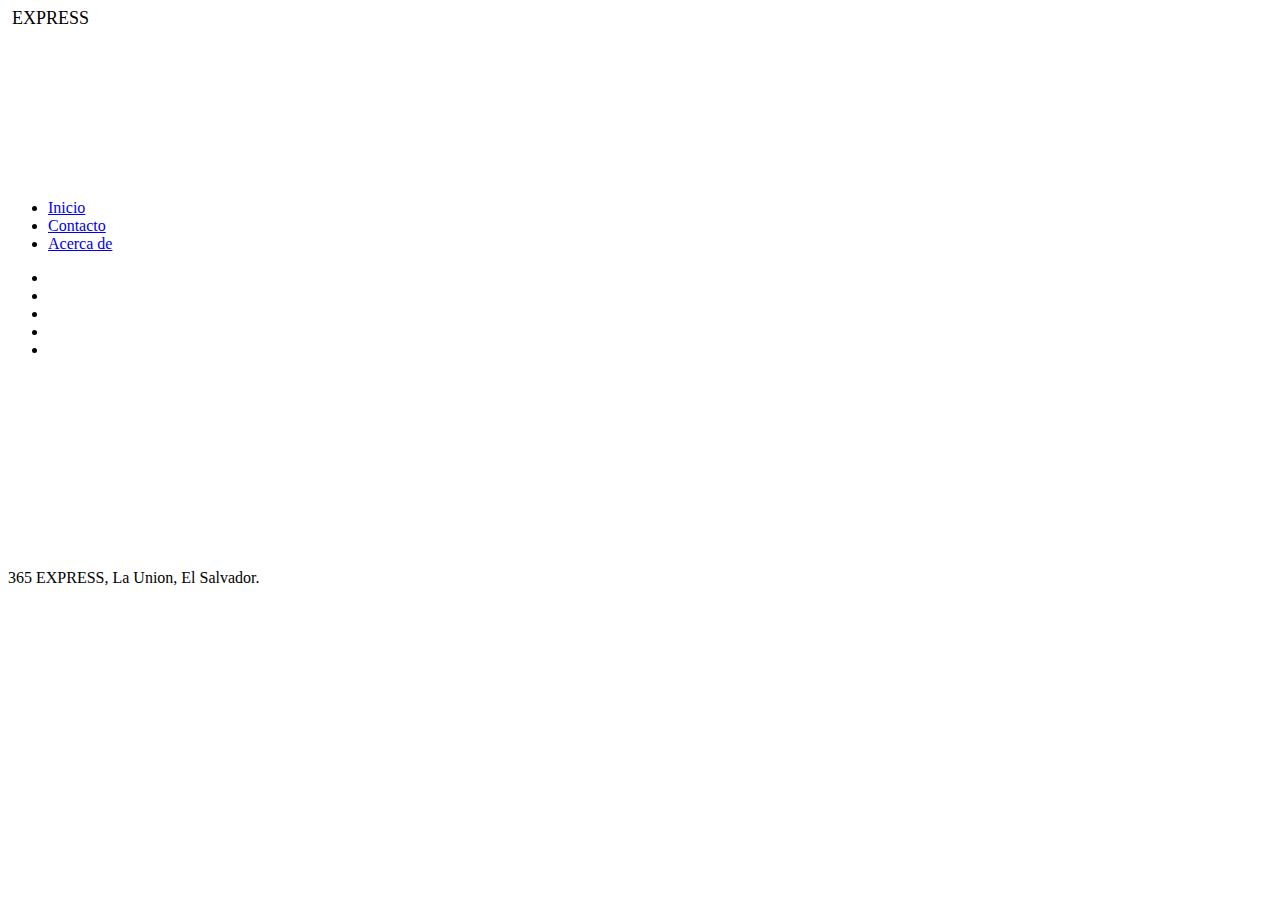
==== acercade/index.html @ 2bbd1d1d "vv" ====
<!DOCTYPE html>
<html lang="es">

<head>
    <meta charset="UTF-8">
    <meta http-equiv="X-UA-Compatible" content="IE=edge">
    <meta name="viewport" content="width=device-width, initial-scale=1.0">
    <title>365 EXPRESS - Principal</title>
    <link rel="stylesheet" href="style.css">
    <script src="main.js"></script>
</head>

<body>
    <header>
        <div class="logo" onclick="mostrar()">
            <img src="imgs/logo.png" alt="" id="logo">
            <span style="font-family: cinvisible; font-size: 18px; margin-top: 5px;">EXPRESS</span>
        </div>
        <div class="hecontact">
            <div id="cart" onclick="carrito()"><svg id="logocarrito"></svg><span id="cartnum"></span></div>
        </div>

    </header>
    <div id="sidebar" class="sidebar">
        <ul class="menu">
            <li><a href="/">Inicio</a></li>
            <li><a href="#">Contacto</a></li>
            <li><a href="#">Acerca de</a></li>
        </ul>
    </div>

    <Main id="main">
        <div id="secarriba">
            <ul id="catlist"></ul>
        </div>
        <div>
            <div id="ofertas" class="slider" style="height: 300px">
                <ul>
                    <li><a href=""><img src="imgs/ofertas/1.jpg" alt=""></a></li>
                    <li><a href=""><img src="imgs/ofertas/2.jpg" alt=""></a></li>
                    <li><a href=""><img src="imgs/ofertas/3.jpg" alt=""></a></li>
                    <li><a href=""><img src="imgs/ofertas/4.jpg" alt=""></a></li>
                    <li><a href=""><img src="imgs/ofertas/2.jpg" alt=""></a></li>
                </ul>
            </div>
        </div>
        <footer>
            <div class="texto">
                365 EXPRESS, La Union, El Salvador.
            </div>
        </footer>
    </Main>
</body>

</html>
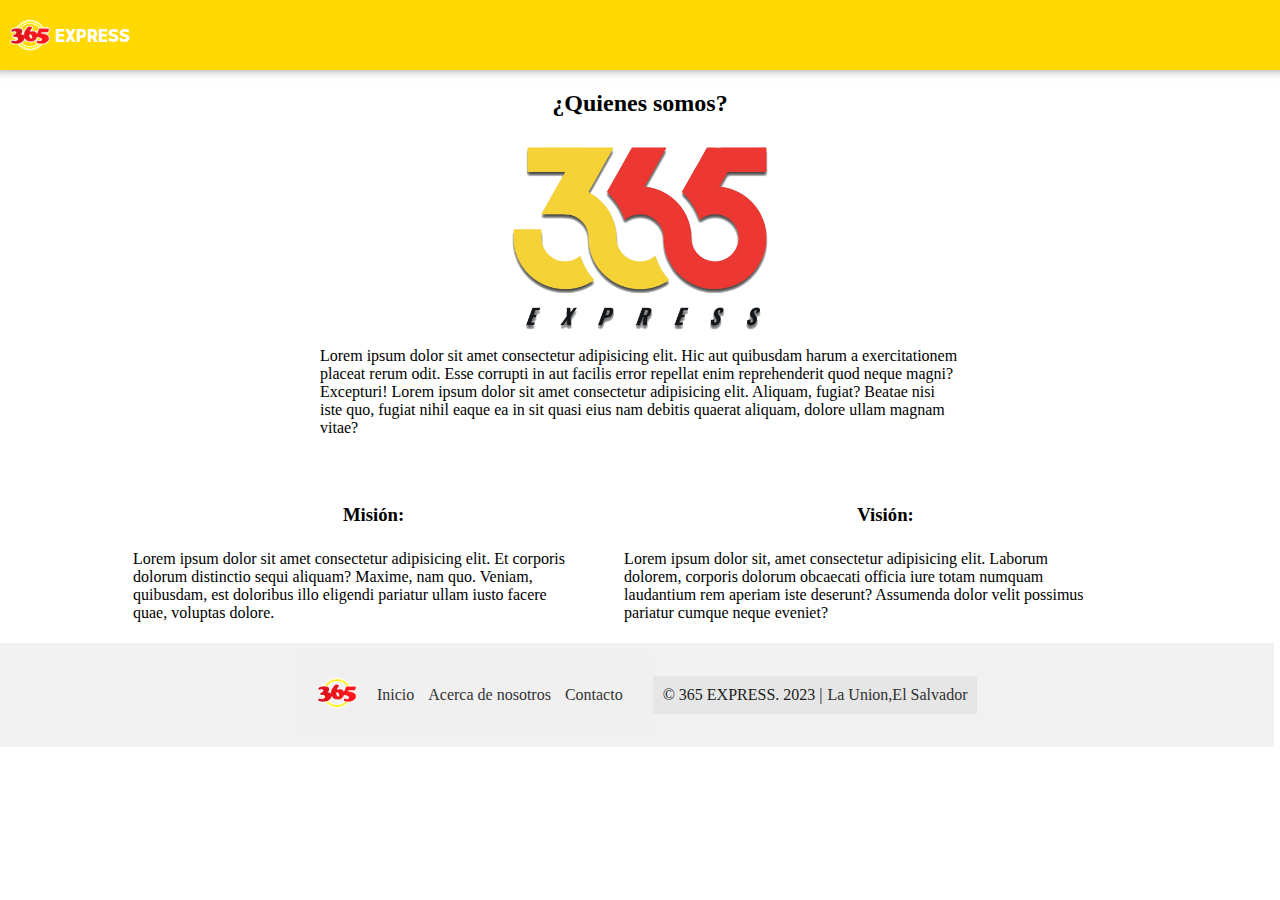
==== commit d7dbbfc5: "updated" ====
--- a/acercade/index.html
+++ b/acercade/index.html
@@ -6,49 +6,77 @@
     <meta http-equiv="X-UA-Compatible" content="IE=edge">
     <meta name="viewport" content="width=device-width, initial-scale=1.0">
     <title>365 EXPRESS - Principal</title>
-    <link rel="stylesheet" href="style.css">
-    <script src="main.js"></script>
+    <link rel="stylesheet" href="/style.css">
+    <script src="/main.js"></script>
 </head>
 
 <body>
     <header>
         <div class="logo" onclick="mostrar()">
-            <img src="imgs/logo.png" alt="" id="logo">
+            <img src="/imgs/logo.png" alt="" id="logo">
             <span style="font-family: cinvisible; font-size: 18px; margin-top: 5px;">EXPRESS</span>
         </div>
         <div class="hecontact">
-            <div id="cart" onclick="carrito()"><svg id="logocarrito"></svg><span id="cartnum"></span></div>
+
         </div>
 
     </header>
     <div id="sidebar" class="sidebar">
         <ul class="menu">
             <li><a href="/">Inicio</a></li>
-            <li><a href="#">Contacto</a></li>
-            <li><a href="#">Acerca de</a></li>
+            <li><a href="/contacto/">Contacto</a></li>
+            <li><a href="/acercade/">Acerca de</a></li>
         </ul>
     </div>
 
     <Main id="main">
-        <div id="secarriba">
-            <ul id="catlist"></ul>
+        <div id="articulo">
+            <h2>¿Quienes somos?</h2>
+            <img src="/imgs/newlogo.png" width="300px">
+            <p>Lorem ipsum dolor sit amet consectetur adipisicing elit. Hic aut quibusdam harum a exercitationem
+                placeat rerum odit. Esse corrupti in aut facilis error repellat enim reprehenderit quod neque magni?
+                Excepturi! Lorem ipsum dolor sit amet consectetur adipisicing elit. Aliquam, fugiat? Beatae nisi
+                iste quo, fugiat nihil eaque ea in sit quasi eius nam debitis quaerat aliquam, dolore ullam magnam
+                vitae?
+            <p>
         </div>
-        <div>
-            <div id="ofertas" class="slider" style="height: 300px">
-                <ul>
-                    <li><a href=""><img src="imgs/ofertas/1.jpg" alt=""></a></li>
-                    <li><a href=""><img src="imgs/ofertas/2.jpg" alt=""></a></li>
-                    <li><a href=""><img src="imgs/ofertas/3.jpg" alt=""></a></li>
-                    <li><a href=""><img src="imgs/ofertas/4.jpg" alt=""></a></li>
-                    <li><a href=""><img src="imgs/ofertas/2.jpg" alt=""></a></li>
-                </ul>
+        <div id="misionvision">
+            <div>
+                <h3>Misión:</h3>
+                <p>Lorem ipsum dolor sit amet consectetur adipisicing elit. Et corporis dolorum distinctio sequi
+                    aliquam?
+                    Maxime, nam quo. Veniam, quibusdam, est doloribus illo eligendi pariatur ullam iusto facere quae,
+                    voluptas dolore.
+                </p>
+            </div>
+            <div>
+                <h3>Visión:</h3>
+                <p>Lorem ipsum dolor sit, amet consectetur adipisicing elit. Laborum dolorem, corporis dolorum obcaecati
+                    officia iure totam numquam laudantium rem aperiam iste deserunt? Assumenda dolor velit possimus
+                    pariatur
+                    cumque neque eveniet?
+                </p>
             </div>
         </div>
         <footer>
-            <div class="texto">
-                365 EXPRESS, La Union, El Salvador.
+            <div class="footer-contendor">
+                <div class="footer-logo">
+                    <img src="/imgs/logo.png" title="365 EXPRESS" alt="Logo">
+                </div>
+                <div class="footer-links">
+                    <ul>
+                        <li><a href="/">Inicio</a></li>
+                        <li><a href="/acercade/">Acerca de nosotros</a></li>
+                        <li><a href="/contacto">Contacto</a></li>
+                    </ul>
+                </div>
+            </div>
+            <div class="footer-bottom">
+                <p>&copy; 365 EXPRESS. 2023 |<a href="https://goo.gl/maps/yiRdN3FHs3TAW7Yw7">La Union,El Salvador</a>
+                </p>
             </div>
         </footer>
+
     </Main>
 </body>
 
--- a/style.css
+++ b/style.css
@@ -0,0 +1,425 @@
+@font-face {
+    font-family: cinvisible;
+    src: url('fonts/invisible.otf');
+}
+
+* {
+    user-select: none;
+    -moz-user-select: none;
+    -webkit-user-select: none;
+}
+
+body {
+    margin: 0;
+    max-width: 100vw;
+    padding: 0;
+    box-sizing: border-box;
+}
+
+::-webkit-scrollbar {
+    width: 10px;
+    height: 10px;
+}
+
+::-webkit-scrollbar-track {
+    background: #7c7c7c;
+}
+
+::-webkit-scrollbar-thumb {
+    background: #140733;
+
+}
+
+::-webkit-scrollbar-thumb:hover {
+    background: #dd3c3c;
+}
+
+header {
+    color: #ffffff;
+    position: fixed;
+    background-color: #ffd900;
+    width: 100%;
+    height: 70px;
+    display: flex;
+    justify-content: space-between;
+    align-items: center;
+    padding-left: 10px;
+    padding-top: 10px;
+    padding-right: 10px;
+    top: -10px;
+    z-index: 9999;
+    box-shadow: 0 -6px 10px 5px rgba(0, 0, 0, 0.5);
+}
+
+header .logo {
+    display: flex;
+    align-items: center;
+    align-content: center;
+    text-align: center;
+    width: 40px;
+    height: 40px;
+    cursor: pointer;
+}
+#logo{
+    margin-right: 5px;
+}
+header .hecontact {
+    padding-right: 20px;
+    display: flex;
+
+    justify-content: space-between;
+}
+
+.imglogoanim {
+    animation: rotate 1s linear;
+}
+
+.imglogocerrar {
+    animation: rotateinvert 1s linear;
+}
+
+@keyframes rotate {
+    from {
+        transform: rotate(0deg);
+    }
+
+    to {
+        transform: rotate(365deg);
+    }
+}
+
+@keyframes rotateinvert {
+    from {
+        transform: rotate(0deg);
+    }
+
+    to {
+        transform: rotate(-365deg);
+    }
+}
+
+header .logo img {
+    width: 100%;
+}
+
+#main {
+    padding-top: 70px;
+    transition: margin-left 1s;
+    display: flex;
+    justify-content: space-between;
+    align-items: center;
+    width: 100%;
+    max-width: 100%;
+    flex-wrap: wrap;
+}
+
+#secarriba {
+    background-color: rgb(255, 63, 63);
+    height: 150px;
+    width: 100%;
+    display: flex;
+    align-items: center;
+    padding-left: 10px;
+
+}
+
+#secarriba li {
+    list-style: none;
+    text-decoration: none;
+}
+
+.sidebar {
+    position: fixed;
+    height: 100%;
+    width: 0;
+    top: 0;
+    left: 0;
+    z-index: 1;
+    background-color: #0097FF;
+    overflow-x: hidden;
+    transition: 1s;
+    margin-top: 70px;
+    box-sizing: border-box;
+}
+
+.sidebar ul,
+.sidebar li {
+    margin: 0;
+    padding: 0;
+    list-style: none inside;
+}
+
+.sidebar li {
+    margin-bottom: 5px;
+    margin-left: 5px;
+    width: 50%;
+}
+
+.sidebar ul {
+    margin-top: 10px;
+    display: block;
+    width: 95%;
+    min-width: 200px;
+}
+
+.sidebar a {
+    text-decoration: none;
+    color: black;
+    font-weight: bold;
+
+}
+
+.sidebar li:hover {
+    background-color: rgb(65, 238, 43);
+    border-radius: 5px;
+}
+
+.sidebar li:hover a {
+    color: #474747;
+}
+
+.sub-menu {
+    display: none;
+}
+
+h1 {
+    color: #f90;
+    font-size: 180%;
+    font-weight: normal;
+}
+
+#contenido {
+    transition: margin-left .4s;
+    padding: 1rem;
+}
+
+#catlist {
+    width: 100%;
+    display: flex;
+    align-items: center;
+    color: rgb(0, 0, 0);
+    justify-content: center;
+    align-content: center;
+}
+
+#catlist div {
+    margin: 10px;
+    padding: 5px;
+}
+
+#catlist div:hover {
+    transform: scale(1.1);
+    cursor: pointer;
+}
+
+.circulito {
+    width: 80px;
+    height: 80px;
+    border-radius: 50px;
+    background-color: #fff344;
+    overflow: hidden;
+    background-position: center;
+    background-repeat: no-repeat;
+    display: flex;
+    flex-direction: column;
+    justify-content: center;
+    align-content: center;
+    align-items: center;
+    box-shadow: 0 1px 5px 0.01px rgba(0, 0, 0, 0.5);
+}
+
+.textos {
+    font-family: cinvisible;
+    color: white;
+    position: fixed;
+    margin-top: 120px;
+    z-index: 999999;
+}
+
+@media(max-width: 640px) {
+    .text {
+        font-size: 20px;
+    }
+}
+
+.slider {
+    margin-top: 3px;
+    width: auto;
+    overflow: hidden;
+    margin-bottom: 10px;
+}
+
+.slider ul {
+    padding: 0;
+    margin: 0;
+    display: flex;
+    animation: slideranim 40s infinite;
+    width: 500%;
+    box-shadow: 0 1px 5px 0.01px rgba(0, 0, 0, 0.5);
+}
+
+.slider li {
+    width: 100%;
+    list-style: none;
+}
+
+.slider img {
+    width: 100%;
+}
+
+#articulo {
+    width: 100%;
+    display: flex;
+    flex-direction: column;
+    align-content: center;
+    justify-content: center;
+    flex-wrap: wrap;
+    align-items: center;
+}
+
+#articulo p {
+    width: 50%;
+}
+
+#misionvision {
+    margin: 0 auto;
+    width: 80%;
+    display: flex;
+    align-content: center;
+    justify-content: center;
+    align-items: center;
+}
+
+#misionvision h3 {
+    text-align: center;
+}
+
+#misionvision p {
+    width: 90%;
+    padding: 5px;
+
+}
+
+#logocarrito {
+    background-image: url("icons/shopvacio.svg");
+    background-position: center;
+    background-size: contain;
+    background-repeat: no-repeat;
+    filter: invert();
+    width: 30px;
+
+}
+
+#logocarrito:hover {
+    transform: scale(1.1);
+    cursor: pointer;
+}
+
+#cartnum {
+    top: 23px;
+    right: 22px;
+    position: fixed;
+    color: red;
+    font-size: 10px;
+}
+footer {
+    background-color: #F1F1F1;
+    text-align: center;
+    width: 98%;
+    padding: 10px;
+    display: flex;
+    bottom: 0;
+    justify-content: center;
+    align-content: center;
+    align-items: center;
+    flex-wrap: nowrap;
+}
+
+.footer-contendor {
+    background-color: #f0f0f0;
+    padding: 20px;
+    display: flex;
+    justify-content: space-between;
+    align-items: center;
+}
+
+.footer-logo img {
+    width: 40px;
+    height: auto;
+}
+
+.footer-links ul {
+    list-style: none;
+    padding: 0;
+    margin: 0;
+    margin-left: 20px;
+}
+
+.footer-links ul li {
+    display: inline-block;
+    margin-right: 10px;
+}
+
+.footer-links ul li a {
+    text-decoration: none;
+    color: #333;
+}
+
+.footer-bottom {
+    background-color: #e6e6e6;
+    color: #202020;
+    padding: 10px;
+    text-align: center;
+}
+
+.footer-bottom p {
+    margin: 0;
+}
+
+.footer-bottom a {
+    color: #303030;
+    text-decoration: none;
+    margin-left: 5px;
+}
+
+@keyframes slideranim {
+    0% {
+        margin-left: 0;
+    }
+
+    15% {
+        margin-left: 0;
+    }
+
+    20% {
+        margin-left: -100%;
+    }
+
+    35% {
+        margin-left: -100%;
+    }
+
+    40% {
+        margin-left: -200%;
+    }
+
+    55% {
+        margin-left: -200%;
+    }
+
+    60% {
+        margin-left: -300%;
+    }
+
+    75% {
+        margin-left: -300%;
+    }
+
+    80% {
+        margin-left: -400%;
+    }
+
+    100% {
+        margin-left: -400%;
+    }
+}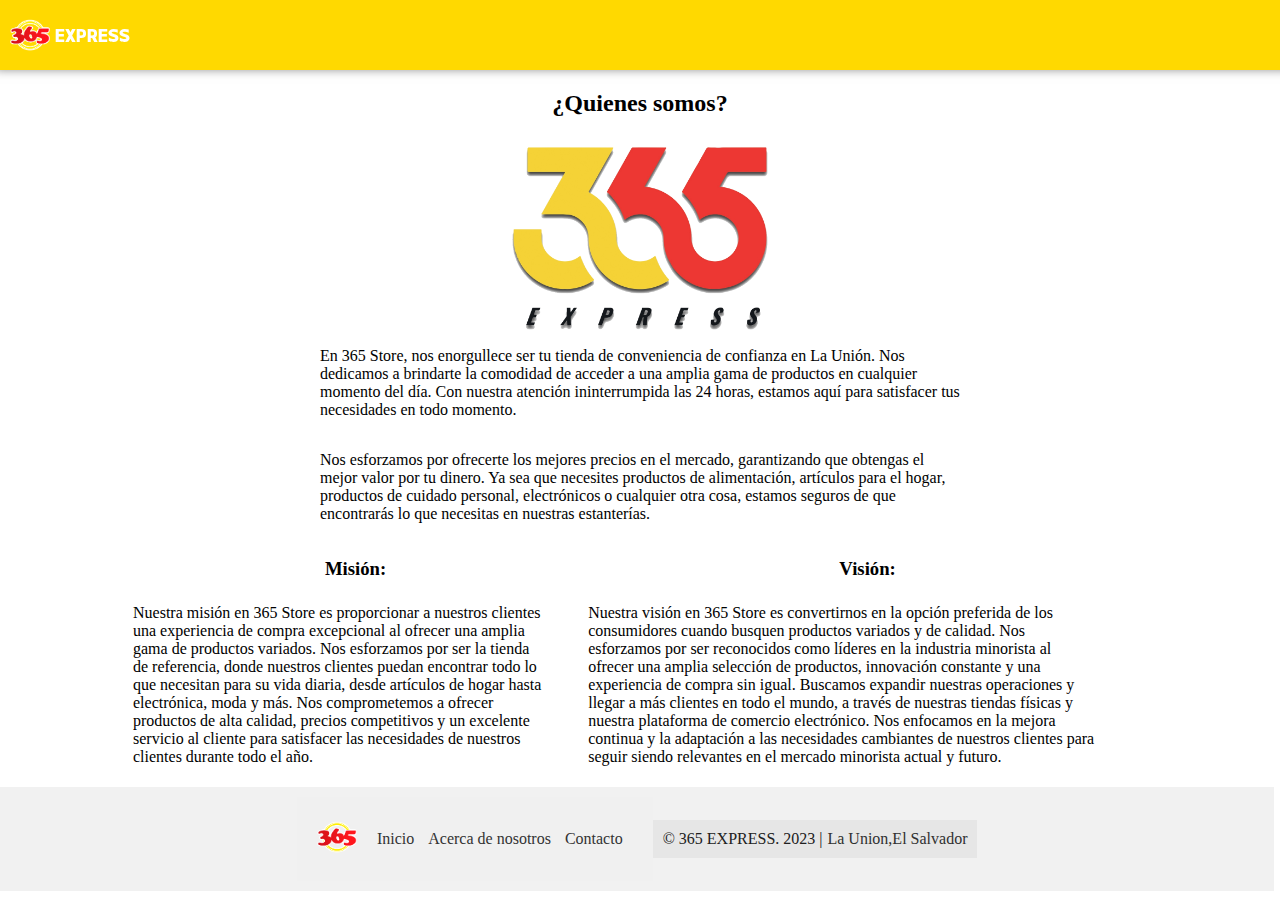
==== commit 65411250: "first final" ====
--- a/acercade/index.html
+++ b/acercade/index.html
@@ -33,28 +33,36 @@
         <div id="articulo">
             <h2>¿Quienes somos?</h2>
             <img src="/imgs/newlogo.png" width="300px">
-            <p>Lorem ipsum dolor sit amet consectetur adipisicing elit. Hic aut quibusdam harum a exercitationem
-                placeat rerum odit. Esse corrupti in aut facilis error repellat enim reprehenderit quod neque magni?
-                Excepturi! Lorem ipsum dolor sit amet consectetur adipisicing elit. Aliquam, fugiat? Beatae nisi
-                iste quo, fugiat nihil eaque ea in sit quasi eius nam debitis quaerat aliquam, dolore ullam magnam
-                vitae?
-            <p>
+            <p>En 365 Store, nos enorgullece ser tu tienda de conveniencia de confianza en La Unión. Nos dedicamos a
+                brindarte la comodidad de acceder a una amplia gama de productos en cualquier momento del día. Con
+                nuestra atención ininterrumpida las 24 horas, estamos aquí para satisfacer tus necesidades en todo
+                momento.
+            </p><p>
+                Nos esforzamos por ofrecerte los mejores precios en el mercado, garantizando que obtengas el mejor valor
+                por tu dinero. Ya sea que necesites productos de alimentación, artículos para el hogar, productos de
+                cuidado personal, electrónicos o cualquier otra cosa, estamos seguros de que encontrarás lo que
+                necesitas en nuestras estanterías.</p>
         </div>
         <div id="misionvision">
             <div>
                 <h3>Misión:</h3>
-                <p>Lorem ipsum dolor sit amet consectetur adipisicing elit. Et corporis dolorum distinctio sequi
-                    aliquam?
-                    Maxime, nam quo. Veniam, quibusdam, est doloribus illo eligendi pariatur ullam iusto facere quae,
-                    voluptas dolore.
+                <p>Nuestra misión en 365 Store es proporcionar a nuestros clientes una experiencia de compra excepcional
+                    al ofrecer una amplia gama de productos variados. Nos esforzamos por ser la tienda de referencia,
+                    donde nuestros clientes puedan encontrar todo lo que necesitan para su vida diaria, desde artículos
+                    de hogar hasta electrónica, moda y más. Nos comprometemos a ofrecer productos de alta calidad,
+                    precios competitivos y un excelente servicio al cliente para satisfacer las necesidades de nuestros
+                    clientes durante todo el año.
                 </p>
             </div>
             <div>
                 <h3>Visión:</h3>
-                <p>Lorem ipsum dolor sit, amet consectetur adipisicing elit. Laborum dolorem, corporis dolorum obcaecati
-                    officia iure totam numquam laudantium rem aperiam iste deserunt? Assumenda dolor velit possimus
-                    pariatur
-                    cumque neque eveniet?
+                <p>Nuestra visión en 365 Store es convertirnos en la opción preferida de los consumidores cuando busquen
+                    productos variados y de calidad. Nos esforzamos por ser reconocidos como líderes en la industria
+                    minorista al ofrecer una amplia selección de productos, innovación constante y una experiencia de
+                    compra sin igual. Buscamos expandir nuestras operaciones y llegar a más clientes en todo el mundo, a
+                    través de nuestras tiendas físicas y nuestra plataforma de comercio electrónico. Nos enfocamos en la
+                    mejora continua y la adaptación a las necesidades cambiantes de nuestros clientes para seguir siendo
+                    relevantes en el mercado minorista actual y futuro.
                 </p>
             </div>
         </div>
--- a/style.css
+++ b/style.css
@@ -1,8 +1,13 @@
+/*Fuentes*/
 @font-face {
     font-family: cinvisible;
     src: url('fonts/invisible.otf');
 }
-
+@font-face {
+    font-family: cvogue;
+    src: url('fonts/vogue.ttf');
+}
+/*Elementos Generales*/
 * {
     user-select: none;
     -moz-user-select: none;
@@ -16,6 +21,13 @@
     box-sizing: border-box;
 }
 
+h1 {
+    color: rgb(255, 255, 255);
+    font-size: 180%;
+    font-weight: normal;
+    font-family: cinvisible;
+}
+
 ::-webkit-scrollbar {
     width: 10px;
     height: 10px;
@@ -27,13 +39,13 @@
 
 ::-webkit-scrollbar-thumb {
     background: #140733;
-
 }
 
 ::-webkit-scrollbar-thumb:hover {
     background: #dd3c3c;
 }
 
+/* header */
 header {
     color: #ffffff;
     position: fixed;
@@ -60,13 +72,14 @@
     height: 40px;
     cursor: pointer;
 }
-#logo{
+
+#logo {
     margin-right: 5px;
 }
+
 header .hecontact {
     padding-right: 20px;
     display: flex;
-
     justify-content: space-between;
 }
 
@@ -78,56 +91,11 @@
     animation: rotateinvert 1s linear;
 }
 
-@keyframes rotate {
-    from {
-        transform: rotate(0deg);
-    }
-
-    to {
-        transform: rotate(365deg);
-    }
-}
-
-@keyframes rotateinvert {
-    from {
-        transform: rotate(0deg);
-    }
-
-    to {
-        transform: rotate(-365deg);
-    }
-}
-
 header .logo img {
     width: 100%;
 }
 
-#main {
-    padding-top: 70px;
-    transition: margin-left 1s;
-    display: flex;
-    justify-content: space-between;
-    align-items: center;
-    width: 100%;
-    max-width: 100%;
-    flex-wrap: wrap;
-}
-
-#secarriba {
-    background-color: rgb(255, 63, 63);
-    height: 150px;
-    width: 100%;
-    display: flex;
-    align-items: center;
-    padding-left: 10px;
-
-}
-
-#secarriba li {
-    list-style: none;
-    text-decoration: none;
-}
-
+/*Menu lateral*/
 .sidebar {
     position: fixed;
     height: 100%;
@@ -166,7 +134,6 @@
     text-decoration: none;
     color: black;
     font-weight: bold;
-
 }
 
 .sidebar li:hover {
@@ -178,14 +145,30 @@
     color: #474747;
 }
 
-.sub-menu {
-    display: none;
-}
-
-h1 {
-    color: #f90;
-    font-size: 180%;
-    font-weight: normal;
+/*contenedor principal*/
+#main {
+    padding-top: 70px;
+    transition: margin-left 1s;
+    display: flex;
+    justify-content: space-between;
+    align-items: center;
+    width: 100%;
+    max-width: 100%;
+    flex-wrap: wrap;
+}
+
+#secarriba {
+    background-color: rgb(255, 63, 63);
+    height: 150px;
+    width: 100%;
+    display: flex;
+    align-items: center;
+    padding-left: 10px;
+}
+
+#secarriba li {
+    list-style: none;
+    text-decoration: none;
 }
 
 #contenido {
@@ -242,11 +225,13 @@
     }
 }
 
+/*slider de imagenes*/
 .slider {
     margin-top: 3px;
     width: auto;
     overflow: hidden;
     margin-bottom: 10px;
+    height: 500px
 }
 
 .slider ul {
@@ -267,6 +252,7 @@
     width: 100%;
 }
 
+/*Articulo miusion vision*/
 #articulo {
     width: 100%;
     display: flex;
@@ -297,9 +283,9 @@
 #misionvision p {
     width: 90%;
     padding: 5px;
-
-}
-
+}
+
+/*icono de compra*/
 #logocarrito {
     background-image: url("icons/shopvacio.svg");
     background-position: center;
@@ -307,7 +293,6 @@
     background-repeat: no-repeat;
     filter: invert();
     width: 30px;
-
 }
 
 #logocarrito:hover {
@@ -322,6 +307,8 @@
     color: red;
     font-size: 10px;
 }
+
+/*footer*/
 footer {
     background-color: #F1F1F1;
     text-align: center;
@@ -382,6 +369,26 @@
     margin-left: 5px;
 }
 
+/* Animaciones */
+@keyframes rotate {
+    from {
+        transform: rotate(0deg);
+    }
+
+    to {
+        transform: rotate(365deg);
+    }
+}
+
+@keyframes rotateinvert {
+    from {
+        transform: rotate(0deg);
+    }
+
+    to {
+        transform: rotate(-365deg);
+    }
+}
 @keyframes slideranim {
     0% {
         margin-left: 0;
@@ -422,4 +429,226 @@
     100% {
         margin-left: -400%;
     }
+}
+
+/* CSS PRODUCTOS */
+
+.mcont span {
+    color: rgb(80, 79, 79);
+    font-size: 12px;
+    font-family: cinvisible;
+    /*text-shadow: 0px 2px 3px rgb(20, 243, 12);*/
+
+}
+.mcont strong {
+    color: rgb(80, 79, 79);
+    font-size: 20px;
+    position: relative;
+    align-items: start;
+    font-family: cinvisible;
+    /*text-shadow: 0px 2px 3px rgb(20, 243, 12);*/
+
+}
+.mcont h2 {
+    color: rgb(80, 79, 79);
+    font-size: 20px;
+    display: flex;
+    position: relative;
+    align-items: center;
+    font-family: cinvisible;
+    text-decoration: none;
+    list-style: none;
+    margin: 0 auto;
+    /*text-shadow: 0px 2px 3px rgb(20, 243, 12);*/
+
+}
+.mcont .boton{
+width: 150px;
+height: 40px;
+margin-bottom: 5px;
+margin-top: 5px;
+border-radius: 5px;
+background-color: #1714dd;
+display: flex;
+flex-wrap: wrap;
+font-family: cvogue;
+justify-content: center;
+align-content: center;
+color: white;
+text-align: center;
+}
+.mcont .boton:hover{
+    background-color: #4d4bd4;
+    cursor: pointer;
+    
+}
+.boton .cvalor{
+    width: 37px;
+}
+
+.mcont .item {
+    display: flex;
+    flex-direction: column;
+    margin: 0 auto;
+    justify-content: center;
+    text-align: left;
+    width: 150px;
+    height: 140px;
+    margin-top: 0px;
+    padding: 10px;
+    max-height: 90px;
+    margin-bottom: 10px;
+    border-radius: 15px;
+    border: 1px solid red;
+    background-color: #e0e0e0;
+}
+.mcont:hover .item{
+    transform: rotate(3deg);
+}
+
+.mostrador {
+    display: flex;
+    flex-wrap: wrap;
+    align-items: center;
+    justify-content: center;
+    width: 730px;
+    margin: 0 auto;
+    margin-top: 15px;
+}
+.mcont a{
+    text-decoration: none;
+}
+.mcont {
+    display: flex;
+    flex-direction: column;
+    margin: 10px 20px;
+    box-shadow: 0 3px 8px 0 rgb(241, 9, 9), 0 6px 20px 0 rgba(248, 232, 4, 0.986);
+    width: 200px;
+    height: 300px;
+    position: relative;
+    justify-content: space-between;
+    background-color: rgb(252, 228, 17);
+    border-radius: 10px;
+}
+
+.mcont img {
+    width: 140px;
+    max-height: 200px;
+    margin: 10px auto;
+    border-radius: 20px;
+    display: block;
+}
+
+.mcont:hover {
+    transform: rotate(-3deg);
+    background-color: rgb(235, 231, 9);
+    border: 5px solid rgb(214, 5, 5);
+}
+
+
+/*FORM*/
+#carritoxd{
+    background-color: #00000000;
+    padding: 0;
+    border-radius: 40px;
+    border: none;
+}
+dialog::backdrop {
+    background: rgba(0, 0, 0, 0.872);
+  }
+
+form {
+    margin: 0 auto;
+    font-family: Arial, "Helvetica Neue", Helvetica, sans-serif;
+    background-color: #3a2a74;
+    padding: 5px 20px;
+    box-shadow: 0 0 20px rgba(0, 0, 0, 0.2);
+    border-radius: 40px;
+    text-align: center;
+    width: 350px;
+    background-color: #dd0b0b;
+}
+
+form h2 {
+    color: #f8d50c;
+    font-size: 25px;
+}
+
+.form-txt {
+    display: flex;
+    justify-content: flex-end;
+    margin-right: 10px;
+}
+
+.form-txt a {
+    color: #ffffff;
+    text-decoration: none;
+    font-size: 20px;
+    margin-bottom: 15px;
+}
+
+.form-txt a:hover {
+    color: #000000;
+}
+
+.input-group {
+    display: flex;
+    flex-direction: column;
+
+}
+
+#carritoxd input,#contacto input , textarea {
+    background-color: #e9ec08;
+    padding: 10px 20px;
+    margin-bottom: 25px;
+    border: 0;
+    border-radius: 20px;
+    font-size: 15px;
+    color: #000000;
+}
+form ul{
+    background-color: #e9ec08;
+    padding: 13px 20px;
+    margin-bottom: 25px;
+    border: 0;
+    border-radius: 20px;
+    font-size: 10px;
+    color: #000000;
+
+}
+form li{
+    list-style-type: none;
+}
+
+form::placeholder { 
+    color: #818080;
+    font-size: 15px;
+}
+
+form:focus {
+    outline: 3px solid #fdd807;
+}
+
+.btn {
+    background-color: #f7be04;
+    color: hsl(0, 17%, 92%);
+    font-size: 17px;
+    cursor: pointer;
+}
+.btn:hover {
+    background-color: #2110df;
+}
+
+@media(max-width:991px){
+    body{
+        padding: 30px;
+    }
+
+    form {
+        width: 100%;
+    }
+}
+#titulo{
+    text-align: center;
+    margin: 0 auto;
 }